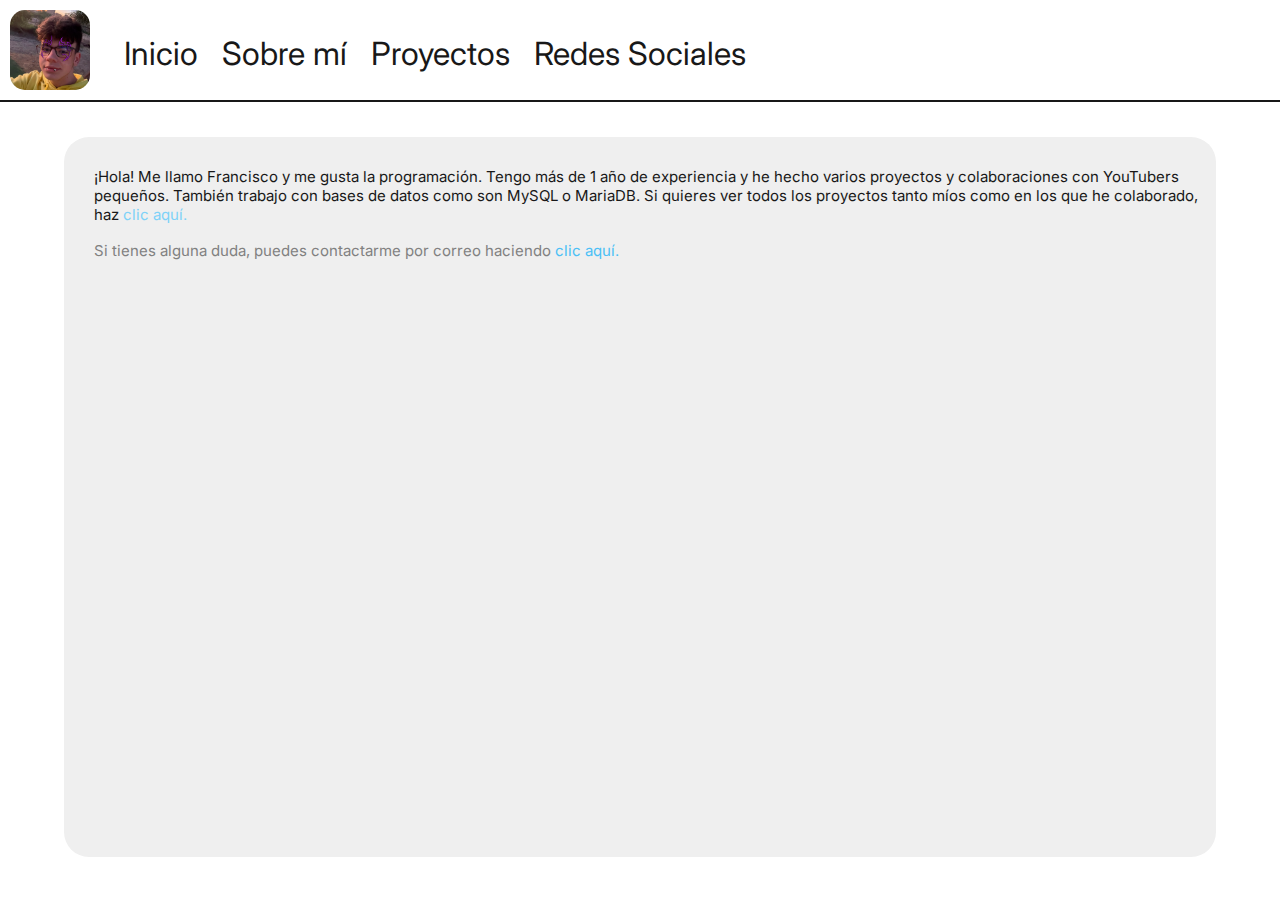
==== aboutme.html @ 489ebe53 "first commit" ====
<!DOCTYPE html>
<html>
	<head>
		<meta charset="utf-8">
		<meta name="viewport" content="width=device-width, initial-scale=1">
		<title>Hey! I'm Fran :)</title>
   		<link rel="icon" href="profile_photo.png">
    	<link id="light-theme" rel="stylesheet" href="light.css">
    	<link id="dark-theme" rel="stylesheet" href="dark.css">
    	<script src="cssSelector.js"></script>
	</head>

	<body>
		<header>
  			<div id="headerContent">
  			  	<a href="index.html" id="logo"><img src="profile_photo.png"></a>
				<div id="headerLinks">
  			    	<div id="inicio"><a href="index.html">Inicio</a></div>
  			    	<div id="aboutme"><a href="aboutme.html">Sobre mí</a></div>
  			    	<div id="projects"><a href="projects.html">Proyectos</a></div>
  			    	<div id="social"><a href="https://twitter.com/@Soy_Hipo">Redes Sociales</a></div>
  			  	</div>
  			</div>
  			<div id="line"></div>
		</header>

		<div id="content">
			<span id="text">¡Hola! Me llamo Francisco y me gusta la programación. Tengo más de 1 año de experiencia y he hecho varios proyectos y colaboraciones con YouTubers pequeños. También trabajo con bases de datos como son MySQL o MariaDB. Si quieres ver todos los proyectos tanto míos como en los que he colaborado, haz <a href="https://hiponacraft.github.io/zeng/">clic aquí.</a></span>

			<p></p>

			<span id="contactMe">Si tienes alguna duda, puedes contactarme por correo haciendo <a href="mailto:franciscogordillohipona@gmail.com">clic aquí.</a></span>
		</div>

	</body>
</html>
---- light.css ----
@import "https://fonts.googleapis.com/css2?family=Inter:wght@100;200;300;400;500;600;700;800;900&display=swap";

body {
  margin: 0;
  padding: 0;
  font-family: inter, sans-serif;
  background: white;
  align-items: center;
  justify-content: center;
  height: 100%;
  cursor: default;
  overflow: hidden;
  user-select: none;
  animation: nada 0.5s, 1.4s 0.5s bodyStart cubic-bezier(0, 0.5, 0.1, 1);
}

* {
  transition: all 0.5s cubic-bezier(0, 0.5, 0.5, 1);
}

#headerContent {
  display: inline-block;
  vertical-align: middle;
  margin-top: 10px;
}

#logo img {
  margin-left: 10px;
  height: 80px;
  display: inline-block;
  border-radius: 15px;
  transform: scale(1);
}

#logo:hover img {
  transform: scale(0.9);
}

#headerLinks {
  display: inline-block;
  margin-left: 20px;
  margin-top: -65px;
  vertical-align: middle;
}

#headerLinks a {
  margin: 0 10px;
  font-size: 200%;
  text-decoration: none;
  color: white;
}

#headerLinks div {
  display: inline-block;
}

#inicio {
  transform: scale(1);
}

#inicio a{
  color: #181818;
}

#inicio:hover {
  transform: scale(1.1);
}

#inicio:active {
  transform: scale(0.9);
}

#aboutme {
  transform: scale(1);
}

#aboutme a{
  color: #181818;
}

#aboutme:hover {
  transform: scale(1.1);
}

#aboutme:hover a {
  color: #da00ff;
}

#aboutme:active {
  transform: scale(0.9);
}

#projects {
  transform: scale(1);
}

#projects a{
  color: #181818;
}

#projects:hover {
  transform: scale(1.1);
}

#projects:hover a {
  color: #838383;
}

#projects:active {
  transform: scale(0.9);
}

#social {
  transform: scale(1);
}

#social a{
  color: #181818;
}

#social:hover {
  transform: scale(1.1);
}

#social:hover a {
  color: #1da1f2;
}

#social:active {
  transform: scale(0.9);
}

#line {
  margin-top: 6px;
  width: 100%;
  height: 2px;
  background: #181818;
}

@keyframes bodyStart {
  from {
    transform: scale(0);
    filter: blur(25px);
  }
  to {
    transform: scale(1);
    filter: blur(0px);
  }
}

@keyframes nada {
  from {
    opacity: 0;
  }
  to {
    opacity: 0;
  }
}

#content {
  background: #efefef;
  width: 90%;
  height: 80vh;
  margin: 0 auto;
  margin-top: 35px;
  border-radius: 25px;
}

#text {
  display: inline-block;
  position: relative;
  top: 30px;
  margin-left: 30px;
  color: #181818;
  font-size: 15px;
}

#text a {
  text-decoration: none;
  color: #7ED2F8;
}

#contactMe {
  display: inline-block;
  position: relative;
  top: 30px;
  margin-left: 30px;
  color: #818181;
  font-size: 15px;
}

#contactMe a {
  text-decoration: none;
  color: #4BC0F6;
}

#hymoonText {
  position: absolute;
  text-decoration: none;
  color: #181818;
  font-size: 5vh;
  margin-top: 14vh;
  font-family: "Lucida Console", "Courier New", monospace;
  text-align: center;
}

#hymoonLogo {
  display: block;
  object-fit: cover;
  width: 671px;
  height: 340px;
}

#hymoonText:hover {
  transform: scale(1.1);
}

#hymoonText:active {
  transform: scale(0.9);
}


#zengText {
  position: absolute;
  text-decoration: none;
  color: #181818;
  font-size: 5vh;
  margin-top: 14vh;
  margin-left: calc(671px + 35vh);
  font-family: "Lucida Console", "Courier New", monospace;
  text-align: center;
}

#zengLogo {
  display: block;
  object-fit: cover;
  width: 671px;
  height: 340px;
}

#zengText:hover {
  transform: scale(1.1);
}

#zengText:active {
  transform: scale(0.9);
}
---- dark.css ----
@import "https://fonts.googleapis.com/css2?family=Inter:wght@100;200;300;400;500;600;700;800;900&display=swap";

body {
  margin: 0;
  padding: 0;
  font-family: inter, sans-serif;
  background: #181818;
  align-items: center;
  justify-content: center;
  height: 100%;
  cursor: default;
  overflow: hidden;
  user-select: none;
  animation: nada 0.5s, 1.4s 0.5s bodyStart cubic-bezier(0, 0.5, 0.1, 1);
}

* {
  transition: all 0.5s cubic-bezier(0, 0.5, 0.5, 1);
}

#headerContent {
  display: inline-block;
  vertical-align: middle;
  margin-top: 10px;
}

#logo img {
  margin-left: 10px;
  height: 80px;
  display: inline-block;
  border-radius: 15px;
  transform: scale(1);
}

#logo:hover img {
  transform: scale(0.9);
}

#headerLinks {
  display: inline-block;
  margin-left: 20px;
  margin-top: -65px;
  vertical-align: middle;
}

#headerLinks a {
  margin: 0 10px;
  font-size: 200%;
  text-decoration: none;
  color: white;
}

#headerLinks div {
  display: inline-block;
}

#inicio {
  transform: scale(1);
}

#inicio a{
  color: white;
}

#inicio:hover {
  transform: scale(1.1);
}

#inicio:active {
  transform: scale(0.9);
}

#aboutme {
  transform: scale(1);
}

#aboutme a{
  color: white;
}

#aboutme:hover {
  transform: scale(1.1);
}

#aboutme:hover a {
  color: #da00ff;
}

#aboutme:active {
  transform: scale(0.9);
}

#projects {
  transform: scale(1);
}

#projects a{
  color: white;
}

#projects:hover {
  transform: scale(1.1);
}

#projects:hover a {
  color: #838383;
}

#projects:active {
  transform: scale(0.9);
}

#social {
  transform: scale(1);
}

#social a{
  color: white;
}

#social:hover {
  transform: scale(1.1);
}

#social:hover a {
  color: #1da1f2;
}

#social:active {
  transform: scale(0.9);
}

#line {
  margin-top: 6px;
  width: 100%;
  height: 2px;
  background: white;
}

@keyframes bodyStart {
  from {
    transform: scale(0);
    filter: blur(25px);
  }
  to {
    transform: scale(1);
    filter: blur(0px);
  }
}

@keyframes nada {
  from {
    opacity: 0;
  }
  to {
    opacity: 0;
  }
}

#content {
  background: #101010;
  width: 90%;
  height: 80vh;
  margin: 0 auto;
  margin-top: 35px;
  border-radius: 25px;
}

#text {
  display: inline-block;
  position: relative;
  top: 30px;
  margin-left: 30px;
  color: white;
  font-size: 15px;
}

#text a {
  text-decoration: none;
  color: #7ED2F8;
}

#contactMe {
  display: inline-block;
  position: relative;
  top: 30px;
  margin-left: 30px;
  color: #818181;
  font-size: 15px;
}

#contactMe a {
  text-decoration: none;
  color: #4BC0F6;
}

#hymoonText {
  position: absolute;
  text-decoration: none;
  color: white;
  font-size: 5vh;
  margin-top: 14vh;
  font-family: "Lucida Console", "Courier New", monospace;
  text-align: center;
}

#hymoonLogo {
  display: block;
  object-fit: cover;
  width: 671px;
  height: 340px;
}

#hymoonText:hover {
  transform: scale(1.1);
}

#hymoonText:active {
  transform: scale(0.9);
}


#zengText {
  position: absolute;
  text-decoration: none;
  color: white;
  font-size: 5vh;
  margin-top: 14vh;
  margin-left: calc(671px + 35vh);
  font-family: "Lucida Console", "Courier New", monospace;
  text-align: center;
}

#zengLogo {
  display: block;
  object-fit: cover;
  width: 671px;
  height: 340px;
}

#zengText:hover {
  transform: scale(1.1);
}

#zengText:active {
  transform: scale(0.9);
}
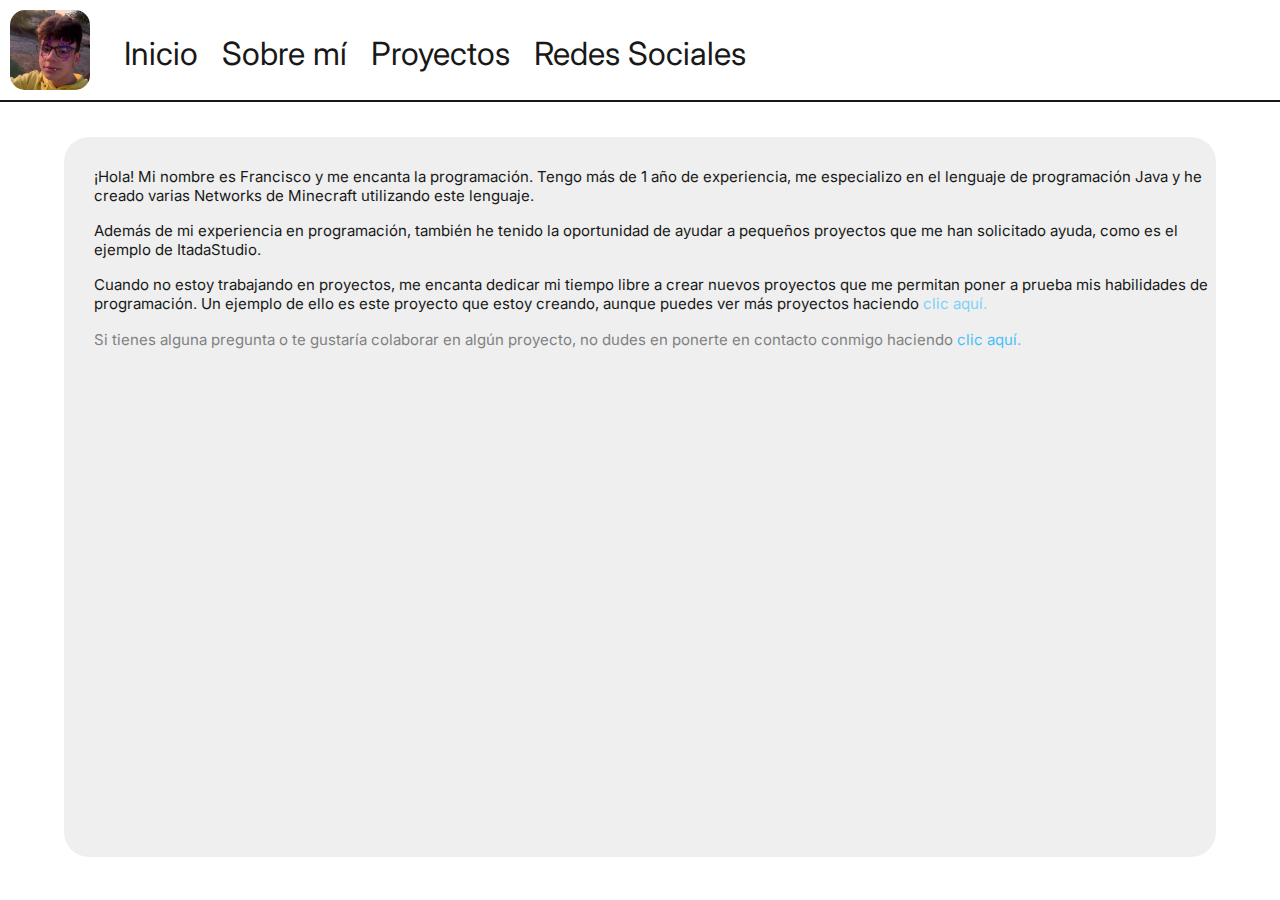
==== commit 16ea8713: "cosos añadidos" ====
--- a/aboutme.html
+++ b/aboutme.html
@@ -25,11 +25,21 @@
 		</header>
 
 		<div id="content">
-			<span id="text">¡Hola! Me llamo Francisco y me gusta la programación. Tengo más de 1 año de experiencia y he hecho varios proyectos y colaboraciones con YouTubers pequeños. También trabajo con bases de datos como son MySQL o MariaDB. Si quieres ver todos los proyectos tanto míos como en los que he colaborado, haz <a href="https://hiponacraft.github.io/zeng/">clic aquí.</a></span>
+			<span id="text">¡Hola! Mi nombre es Francisco y me encanta la programación. Tengo más de 1 año de experiencia, me especializo en el lenguaje de programación Java y he creado varias Networks de Minecraft utilizando este lenguaje.</span>
 
 			<p></p>
 
-			<span id="contactMe">Si tienes alguna duda, puedes contactarme por correo haciendo <a href="mailto:franciscogordillohipona@gmail.com">clic aquí.</a></span>
+			<span id="text">Además de mi experiencia en programación, también he tenido la oportunidad de ayudar a pequeños proyectos que me han solicitado ayuda, como es el ejemplo de ItadaStudio.</span>
+
+			<p></p>
+
+			<span id="text">Cuando no estoy trabajando en proyectos, me encanta dedicar mi tiempo libre a crear nuevos proyectos que me permitan poner a prueba mis habilidades de programación. Un ejemplo de ello es este proyecto que estoy creando, aunque puedes ver más proyectos haciendo <a href="projects.html">clic aquí.</a></span>
+
+			<p></p>
+
+			<p></p>
+
+			<span id="contactMe">Si tienes alguna pregunta o te gustaría colaborar en algún proyecto, no dudes en ponerte en contacto conmigo haciendo <a href="mailto:franciscogordillohipona@gmail.com">clic aquí.</a></span>
 		</div>
 
 	</body>
--- a/dark.css
+++ b/dark.css
@@ -191,7 +191,7 @@
 
 #contactMe a {
   text-decoration: none;
-  color: #4BC0F6;
+  color: #289ED5;
 }
 
 #hymoonText {
@@ -219,7 +219,6 @@
   transform: scale(0.9);
 }
 
-
 #zengText {
   position: absolute;
   text-decoration: none;
@@ -244,4 +243,8 @@
 
 #zengText:active {
   transform: scale(0.9);
-}+}
+
+#zeng:hover ~ #hymoon #hymoonText {
+  transform: scale(0.9);
+}
